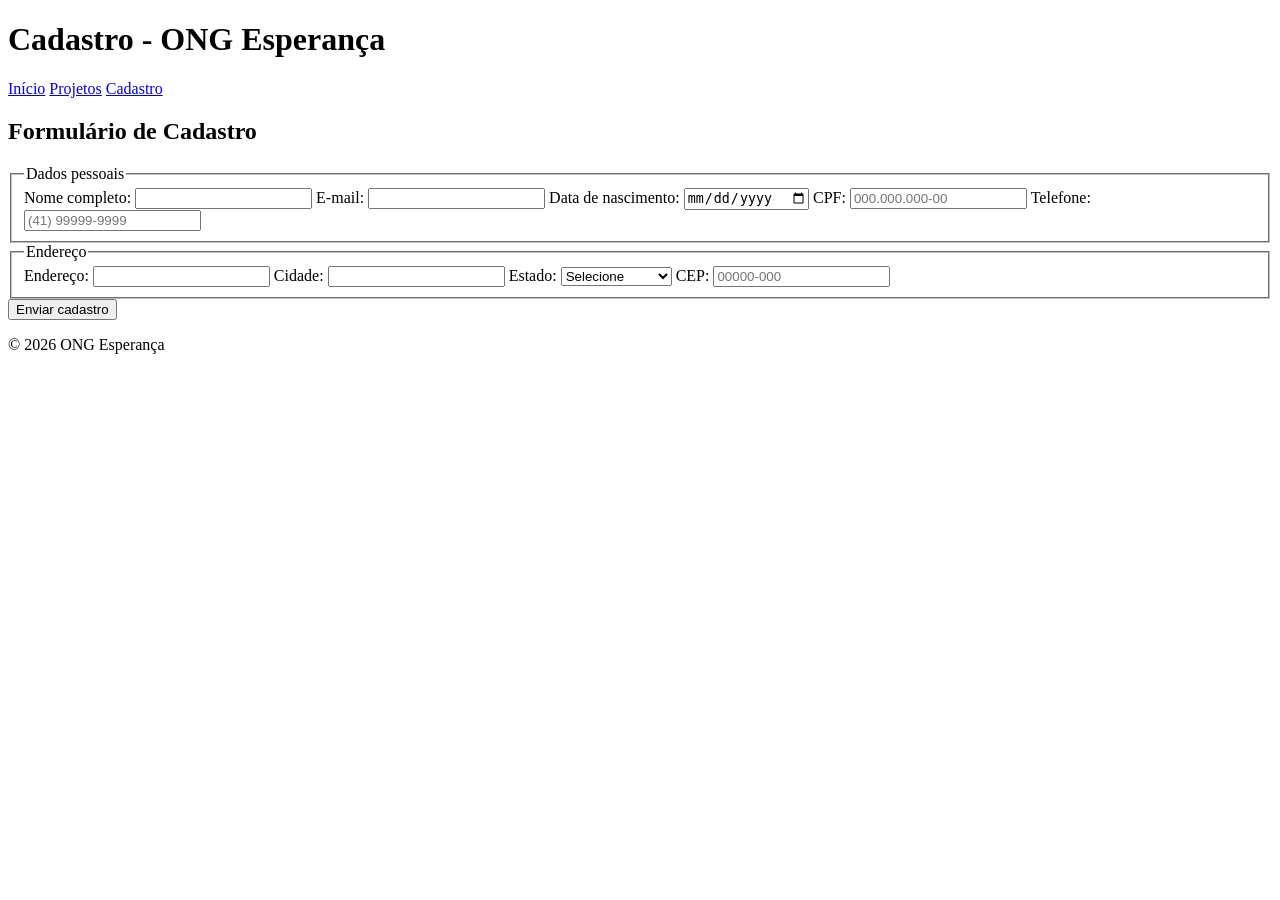
==== html/cadastro.html @ ec966dc3 "Create cadastro.html for registration formCria formulário de cadastro da ONG" ====
<!DOCTYPE html>
<html lang="pt-BR">
<head>
  <meta charset="UTF-8">
  <meta name="viewport" content="width=device-width, initial-scale=1.0">
  <title>Cadastro - ONG Esperança</title>
</head>

<body>

  <header>
    <h1>Cadastro - ONG Esperança</h1>

    <nav aria-label="Navegação principal">
      <a href="index.html">Início</a>
      <a href="projetos.html">Projetos</a>
      <a href="cadastro.html">Cadastro</a>
    </nav>
  </header>

  <main>
    <h2>Formulário de Cadastro</h2>

    <form id="form-cadastro">

      <fieldset>
        <legend>Dados pessoais</legend>

        <label for="nome">Nome completo:</label>
        <input type="text" id="nome" name="nome" required>

        <label for="email">E-mail:</label>
        <input type="email" id="email" name="email" required>

        <label for="nascimento">Data de nascimento:</label>
        <input type="date" id="nascimento" name="nascimento" required>

        <label for="cpf">CPF:</label>
        <input
          type="text"
          id="cpf"
          name="cpf"
          placeholder="000.000.000-00"
          pattern="[0-9]{3}\.[0-9]{3}\.[0-9]{3}-[0-9]{2}"
          required
        >

        <label for="telefone">Telefone:</label>
        <input
          type="tel"
          id="telefone"
          name="telefone"
          placeholder="(41) 99999-9999"
          pattern="\([0-9]{2}\) [0-9]{5}-[0-9]{4}"
          required
        >
      </fieldset>

      <fieldset>
        <legend>Endereço</legend>

        <label for="endereco">Endereço:</label>
        <input type="text" id="endereco" name="endereco" required>

        <label for="cidade">Cidade:</label>
        <input type="text" id="cidade" name="cidade" required>

        <label for="estado">Estado:</label>
        <select id="estado" name="estado" required>
          <option value="">Selecione</option>
          <option value="PR">Paraná</option>
          <option value="SC">Santa Catarina</option>
          <option value="SP">São Paulo</option>
          <option value="RJ">Rio de Janeiro</option>
        </select>

        <label for="cep">CEP:</label>
        <input
          type="text"
          id="cep"
          name="cep"
          placeholder="00000-000"
          pattern="[0-9]{5}-[0-9]{3}"
          required
        >
      </fieldset>

      <button type="submit">Enviar cadastro</button>

    </form>
  </main>

  <footer>
    <p>&copy; 2026 ONG Esperança</p>
  </footer>

</body>
</html>
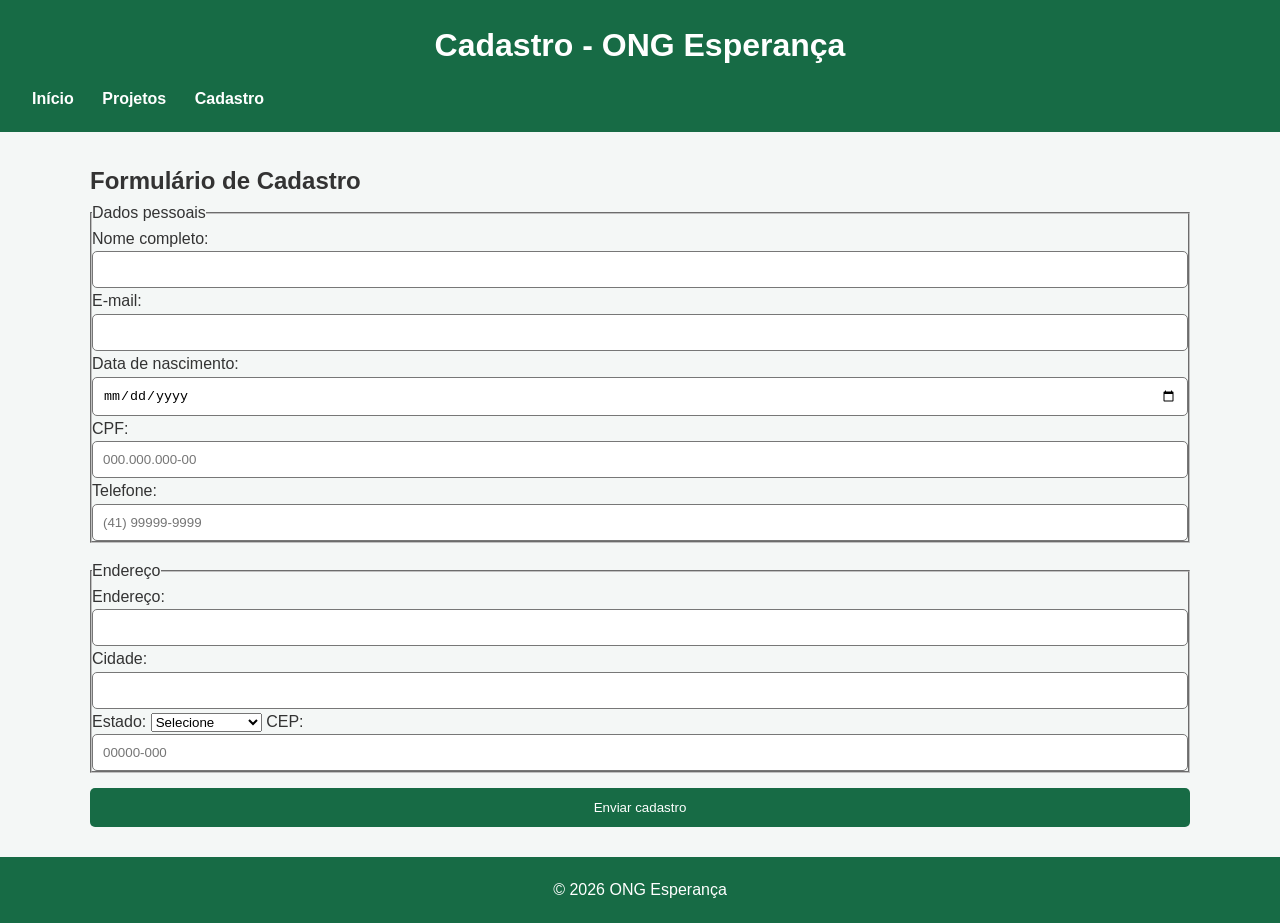
==== commit fcd9c30f: "Conecta CSS e JavaScript à página de cadastro" ====
--- a/html/cadastro.html
+++ b/html/cadastro.html
@@ -4,6 +4,7 @@
   <meta charset="UTF-8">
   <meta name="viewport" content="width=device-width, initial-scale=1.0">
   <title>Cadastro - ONG Esperança</title>
+  <link rel="stylesheet" href="../CSS/style.css">
 </head>
 
 <body>
@@ -94,5 +95,6 @@
     <p>&copy; 2026 ONG Esperança</p>
   </footer>
 
+<script src="../JS/script.js"></script>
 </body>
 </html>
--- a/CSS/style.css
+++ b/CSS/style.css
@@ -0,0 +1,145 @@
+/* Configurações gerais */
+* {
+  margin: 0;
+  padding: 0;
+  box-sizing: border-box;
+}
+
+body {
+  font-family: Arial, sans-serif;
+  background-color: #f4f7f6;
+  color: #333;
+  line-height: 1.6;
+}
+
+/* Cabeçalho */
+header {
+  background-color: #176b45;
+  color: white;
+  padding: 20px;
+}
+
+header h1 {
+  text-align: center;
+  margin-bottom: 15px;
+}
+
+/* Menu com Flexbox */
+nav ul {
+  display: flex;
+  justify-content: center;
+  align-items: center;
+  gap: 25px;
+  list-style: none;
+  flex-wrap: wrap;
+}
+
+nav a {
+  color: white;
+  text-decoration: none;
+  font-weight: bold;
+  padding: 8px 12px;
+  border-radius: 5px;
+  transition: background-color 0.3s;
+}
+
+nav a:hover,
+nav a:focus {
+  background-color: #0f4f33;
+  outline: 2px solid white;
+}
+
+/* Conteúdo principal */
+main {
+  width: 90%;
+  max-width: 1100px;
+  margin: 30px auto;
+}
+
+section {
+  background-color: white;
+  margin-bottom: 20px;
+  padding: 25px;
+  border-radius: 8px;
+}
+
+/* Projetos */
+.projetos-container {
+  display: flex;
+  gap: 20px;
+  flex-wrap: wrap;
+}
+
+.card {
+  flex: 1 1 250px;
+  padding: 20px;
+  border: 1px solid #ddd;
+  border-radius: 8px;
+}
+
+/* Formulário */
+form {
+  display: flex;
+  flex-direction: column;
+  gap: 15px;
+}
+
+input,
+textarea {
+  width: 100%;
+  padding: 10px;
+  border: 1px solid #777;
+  border-radius: 5px;
+}
+
+input:focus,
+textarea:focus {
+  outline: 2px solid #176b45;
+}
+
+button {
+  background-color: #176b45;
+  color: white;
+  border: none;
+  padding: 12px 20px;
+  border-radius: 5px;
+  cursor: pointer;
+  transition: background-color 0.3s, transform 0.2s;
+}
+
+button:hover {
+  background-color: #0f4f33;
+}
+
+button:active {
+  transform: scale(0.98);
+}
+
+button:disabled {
+  background-color: #999;
+  cursor: not-allowed;
+}
+
+/* Rodapé */
+footer {
+  text-align: center;
+  padding: 20px;
+  background-color: #176b45;
+  color: white;
+}
+
+/* Responsividade */
+@media (max-width: 768px) {
+  nav ul {
+    flex-direction: column;
+    gap: 10px;
+  }
+
+  .projetos-container {
+    flex-direction: column;
+  }
+
+  main {
+    width: 95%;
+  }
+}
